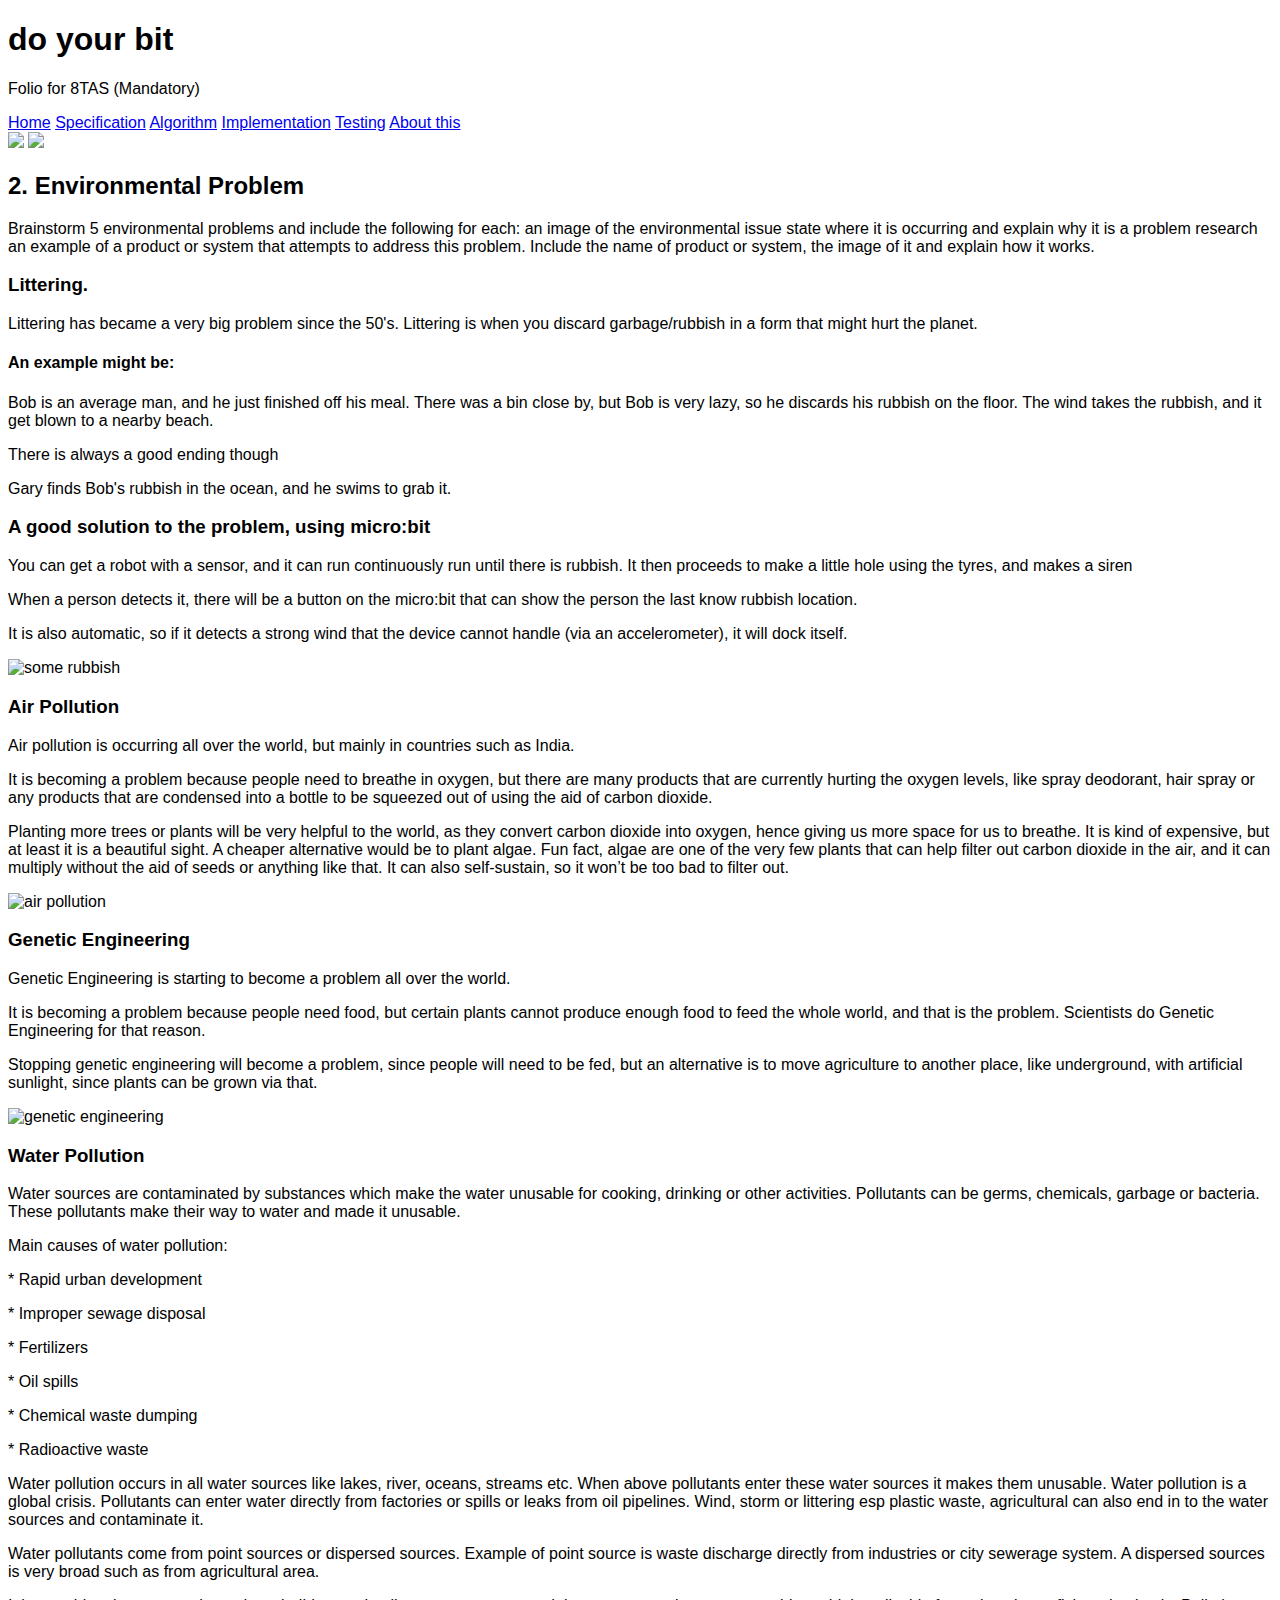
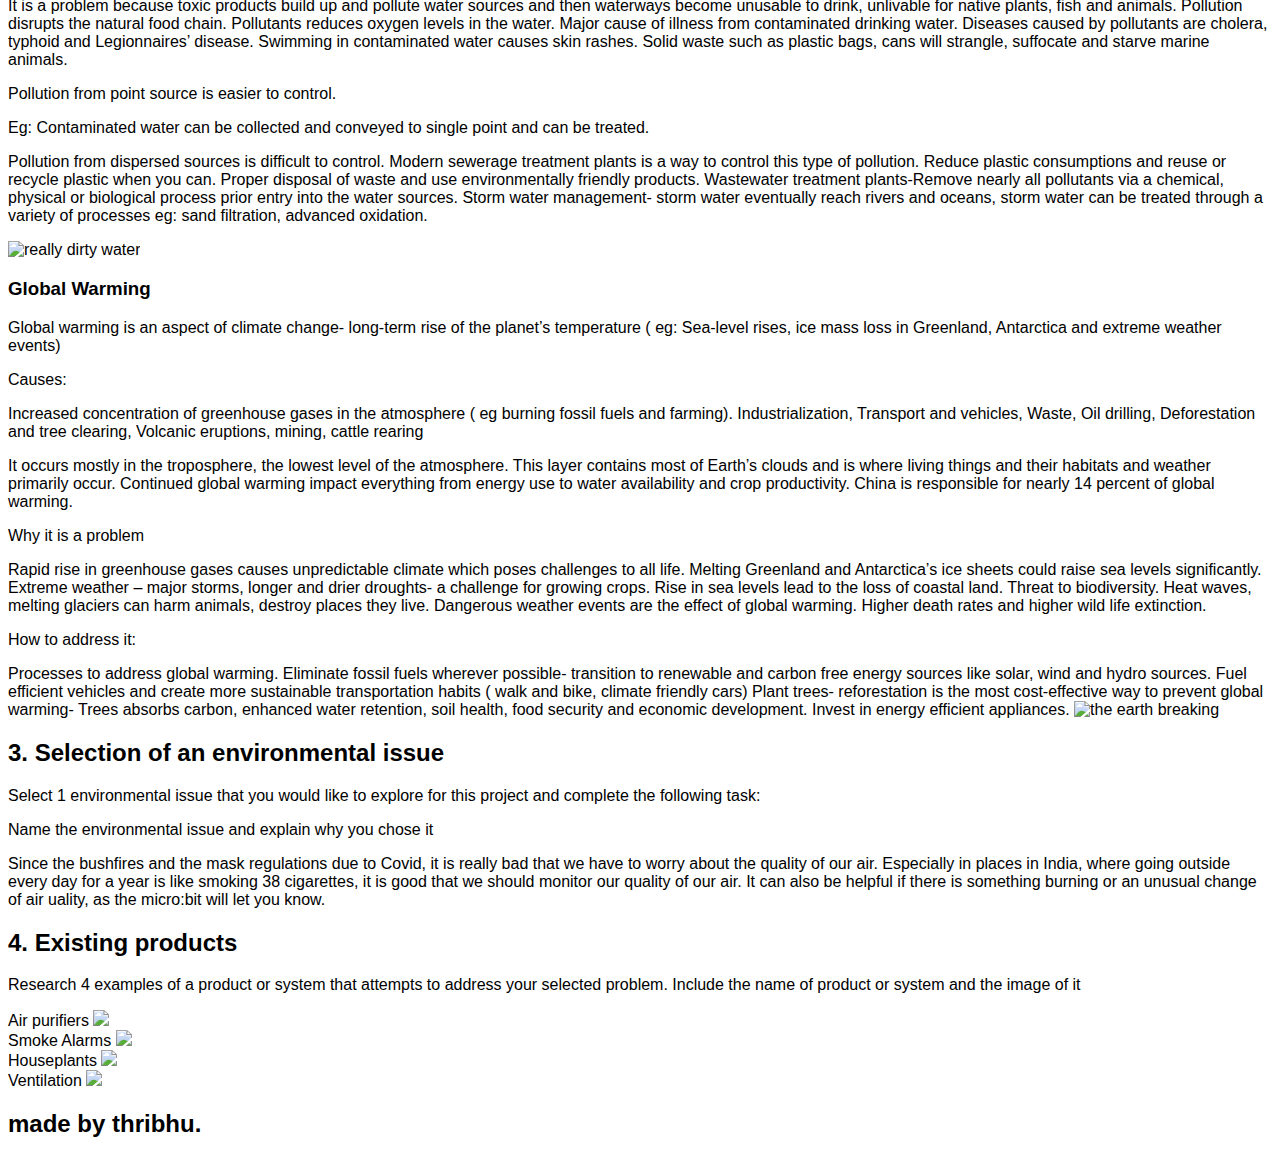
==== specification.html @ 0ef1ec0a "so many stuff has been changed" ====
<!DOCTYPE html>
<html>
  
  <head>
    <meta charset="utf-8">
   <meta name="viewport" content="width=device-width, initial-scale=1">
    <title>Specification - do your bit folio</title>
    <link rel="icon" type="image/x-icon" href="/images/favicon.ico">
    <link href="style2.css" rel="stylesheet" type="text/css" />
    <style>
      font-family: Arial, Helvetica, sans-serif;
    </style>
  </head>
  
  <body style="font-family: Arial">    

    <div class=header>
      <h1>do your bit</h1>
      <p>Folio for 8TAS (Mandatory)</p>
    </div>
    
    <div class="topnav">
      <a href="/index.html">Home</a>
      <a href="/specification.html" class="active">Specification</a>
      <a href="/algorithm.html">Algorithm</a>
      <a href="/implementation.html">Implementation</a>
      <a href="/testing.html">Testing</a>
      <a href="https://www.themediocredev.me" target="_blank" rel="noopener noreferrer">About this</a>
    </div>

    <div class="image">
      <img class="microbitscreenshit1" src=" ./images/img1.png" height="150" length="100">
      <img class="microbitscreenshit2" src=" ./images/img2.png" height="150" length="100">
    </div>

    <h2>2. Environmental Problem</h2>
Brainstorm 5 environmental problems and include the following for each:
an image of the environmental issue
state where it is occurring and explain why it is a problem
research an example of a product or system that attempts to address this problem. Include the name of product or system, the image of it and explain how it works.

    <div class="q2">
      <div class="a1">
        <h3>Littering. </h3>
        
        Littering has became a very big problem since the 50's. Littering is when you discard garbage/rubbish in a form that might hurt the planet.
        <h4>An example might be: </h4>
        <p>Bob is an average man, and he just finished off his meal. There was a bin close by, but Bob is very lazy, so he discards his rubbish on the floor. The wind takes the rubbish, and it get blown to a nearby beach.</p>
        There is always a good ending though
        <br>
        <p>Gary finds Bob's rubbish in the ocean, and he swims to grab it.</p> 
        
        <h3>A good solution to the problem, using micro:bit</h3>

        <p>You can get a robot with a sensor, and it can run continuously run until there is rubbish. It then proceeds to make a little hole using the tyres, and makes a siren</p>
        <p>When a person detects it, there will be a button on the micro:bit that can show the person the last know rubbish location.</p>
        <p>It is also automatic, so if it detects a strong wind that the device cannot handle (via an accelerometer), it will dock itself. </p>
        <img alt="some rubbish" src="https://www.conserve-energy-future.com/wp-content/uploads/2017/09/litter-trash-garbage-overflow.jpg" style="text-align: right" length="250" width="300">
      </div>
      <div class="a2">
        <h3>Air Pollution</h3>
        <p>Air pollution is occurring all over the world, but mainly in countries such as India. </p>
        <p>It is becoming a problem because people need to breathe in oxygen, but there are many products that are currently hurting the oxygen levels, like spray deodorant, hair spray or any products that are condensed into a bottle to be squeezed out of using the aid of carbon dioxide. </p>
        <p>Planting more trees or plants will be very helpful to the world, as they convert carbon dioxide into oxygen, hence giving us more space for us to breathe. It is kind of expensive, but at least it is a beautiful sight. A cheaper alternative would be to plant algae. Fun fact, algae are one of the very few plants that can help filter out carbon dioxide in the air, and it can multiply without the aid of seeds or anything like that. It can also self-sustain, so it won’t be too bad to filter out.  </p>
        <img alt="air pollution" src="https://i.kinja-img.com/gawker-media/image/upload/t_ku-large/ouvgxiis7srmbrd0jfem.jpg" length="250" width="300">
      </div>
      <div class="a3">
        <h3>Genetic Engineering</h3>
        <p>Genetic Engineering is starting to become a problem all over the world. </p>
        <p>It is becoming a problem because people need food, but certain plants cannot produce enough food to feed the whole world, and that is the problem. Scientists do Genetic Engineering for that reason. </p>
        <p>Stopping genetic engineering will become a problem, since people will need to be fed, but an alternative is to move agriculture to another place, like underground, with artificial sunlight, since plants can be grown via that. </p>
        <img alt="genetic engineering" src="https://upload.wikimedia.org/wikipedia/commons/a/a1/Genetic_engineering_logo.png" length="250" width="300">
      </div>
      <div class="a4">
        <h3>Water Pollution</h3>
        <p>Water sources are contaminated by substances which make the water unusable for cooking, drinking or other activities. Pollutants can be germs, chemicals, garbage or bacteria. These pollutants make their way to water and made it unusable.
</p>
        <p>Main causes of water pollution: </p>
        <p> * Rapid urban development</p>
        <p> * Improper sewage disposal</p>
        <p> * Fertilizers</p>
        <p> * Oil spills</p>
        <p> * Chemical waste dumping</p>
        <p> * Radioactive waste</p>  
        <p>Water pollution occurs in all water sources like lakes, river, oceans, streams  etc. When above pollutants enter these water sources it makes them unusable. Water pollution is a global crisis.  Pollutants can enter water directly from factories or spills or leaks from oil pipelines. Wind, storm or littering esp plastic waste, agricultural can also end in to the water sources and contaminate it. </p>
          <p>Water pollutants come from point sources or dispersed sources. Example of point source is waste discharge directly from industries or city sewerage system.  A dispersed sources is very broad such as from agricultural area.</p>
</p>
        <p>It is a problem because toxic products build up and pollute water sources and then waterways become unusable to drink, unlivable for native plants, fish and animals. Pollution disrupts the natural food chain. Pollutants reduces oxygen levels in the water. Major cause of illness from contaminated drinking water. Diseases caused by pollutants are cholera, typhoid and Legionnaires’ disease. Swimming in contaminated water causes skin rashes. Solid waste such as plastic bags, cans will strangle, suffocate and starve marine animals.
</p>
        <p>Pollution from point source is easier to control.</p> 
        <p>Eg: Contaminated water can be collected and conveyed to single point and can be treated. </p>
        <p>Pollution from dispersed sources is difficult to control. Modern sewerage treatment plants is a way to control this type of pollution. Reduce plastic consumptions and reuse or recycle plastic when you can. Proper disposal of waste and use environmentally friendly products. Wastewater treatment plants-Remove nearly all pollutants via a chemical, physical or biological process prior entry into the water sources. Storm water management- storm water eventually reach rivers and oceans, storm water can be treated through a variety of processes eg: sand filtration, advanced oxidation.</p>
        <img alt="really dirty water" src="https://cdn.britannica.com/81/156681-050-64B6C301/bottles-garbage-lake.jpg" length="250" width="300">
      </div>
      <div class="a5">
        <h3>Global Warming</h3>
        Global warming is an aspect of climate change- long-term rise of the planet’s temperature ( eg: Sea-level rises, ice mass loss in Greenland, Antarctica and extreme weather events)
        <p>Causes: </p>
        <p>Increased concentration of greenhouse gases in the atmosphere ( eg burning fossil fuels and farming). Industrialization, Transport and vehicles, Waste, Oil drilling, Deforestation and tree clearing, Volcanic eruptions, mining, cattle rearing </p>
          <p> It occurs mostly in the troposphere, the lowest level of the atmosphere. This layer contains most of Earth’s clouds and is where living things and their habitats and weather primarily occur. Continued global warming impact everything from energy use to water availability and crop productivity. China is responsible for nearly 14 percent of global warming. </p>
        <p>Why it is a problem</p>
        <p>Rapid rise in greenhouse gases causes unpredictable climate which poses challenges to all life. Melting Greenland and Antarctica’s ice sheets could raise sea levels significantly. Extreme weather – major storms, longer and drier droughts- a challenge for growing crops. Rise in sea levels lead to the loss of coastal land. Threat to biodiversity. Heat waves, melting glaciers can harm animals, destroy places they live. Dangerous weather events are the effect of global warming. Higher death rates and higher wild life extinction. </p>
        <p>How to address it: </p>
        <p> Processes to address global warming. Eliminate fossil fuels wherever possible- transition to renewable and carbon free energy sources like solar, wind and hydro sources.  Fuel efficient vehicles and create more sustainable transportation habits ( walk and bike, climate friendly cars) Plant trees- reforestation is the most cost-effective way to prevent global warming- Trees absorbs carbon, enhanced water retention, soil health, food security and economic development. Invest in energy efficient appliances.
          <img alt="the earth breaking" src="https://climate.nasa.gov/system/news_items/main_images/2352_shutterstock_98702825-768px-80.jpg" length="250" width="300">
    </div>

    <div class="q3">
      <h2>3. Selection of an environmental issue</h2>
      <p>Select 1 environmental issue that you would like to explore for this project and complete the following task: </p>
      <p>Name the environmental issue and explain why you chose it</p>
      <div class="a1">
        <p>Since the bushfires and the mask regulations due to Covid, it is really bad that we have to worry about the quality of our air. Especially in places in India, where going outside every day for a year is like smoking 38 cigarettes, it is good that we should monitor our quality of our air. It can also be helpful if there is something burning or an unusual change of air uality, as the micro:bit will let you know. </p>
      </div>
    </div>

    <div class="q4">
      <h2>4. Existing products</h2>
      <p>Research 4 examples of a product or system that attempts to address your selected problem. Include the name of product or system and the image of it</p>
      <div class="a1">
        Air purifiers
        <img src="https://pyxis.nymag.com/v1/imgs/0d8/ca0/33cb641b97f708eee5f3580b5d26aa05ee-best-air-purifiers-lede.2x.rsocial.w600.png" length="250" width="300">
      </div>
      <div class="a2">
        Smoke Alarms
        <img src="https://www.newfire.com.au/wp-content/uploads/2019/08/Smoke_alarm.jpg" length="250" width="300">
      </div>
      <div class="a3">
        Houseplants
        <img src="https://www.gardeningknowhow.com/wp-content/uploads/2021/07/houseplants-for-interior.jpg" length="250" width="300">
      </div>
      <div class="a4">
        Ventilation
        <img src="https://www.statnews.com/wp-content/uploads/2020/08/AdobeStock_260667440-645x645.jpeg" length="250" width="300">
    
        
    
    <div class="footer">
      <h2>made by thribhu.</h2>
    </div>
    
    <a href="javascript:void(0);" class="icon" onclick="myFunction()">
    <i class="fa fa-bars"></i>
    <script src="script.js"></script>    
  </body>
</html>
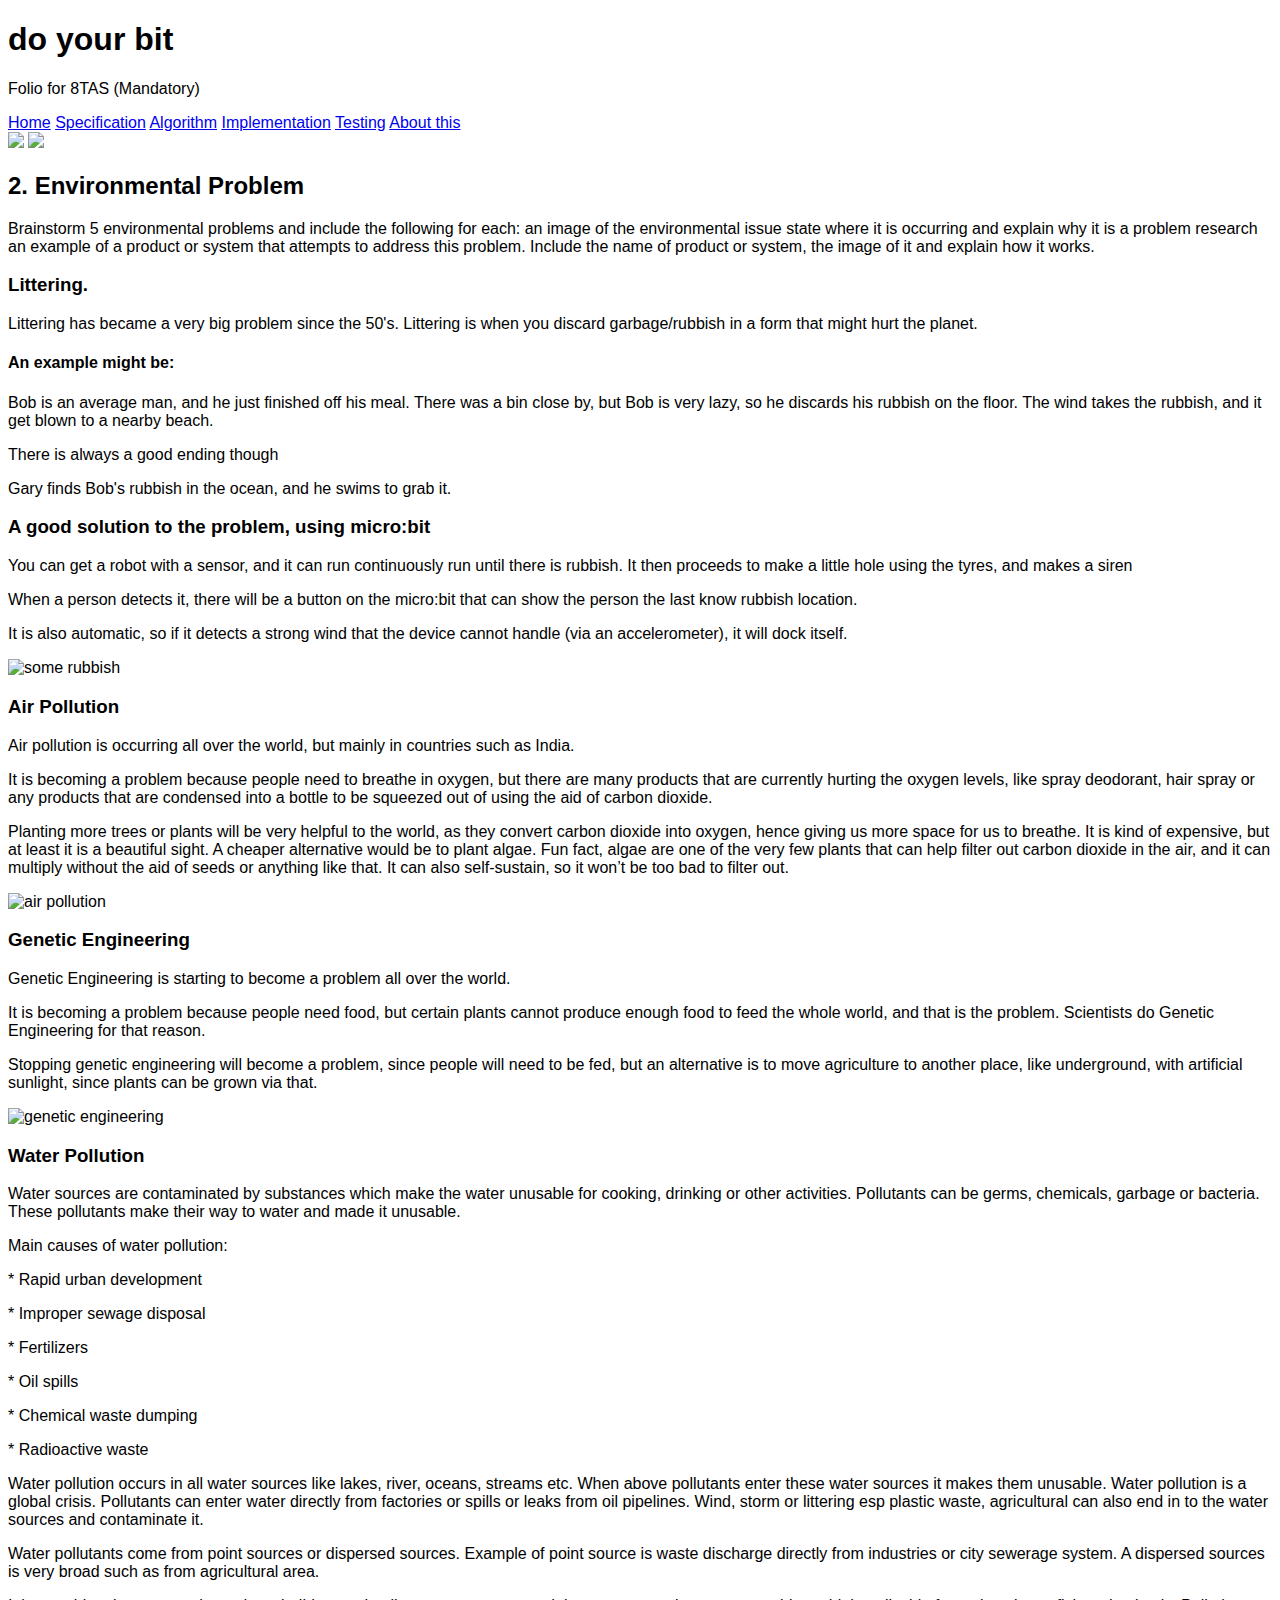
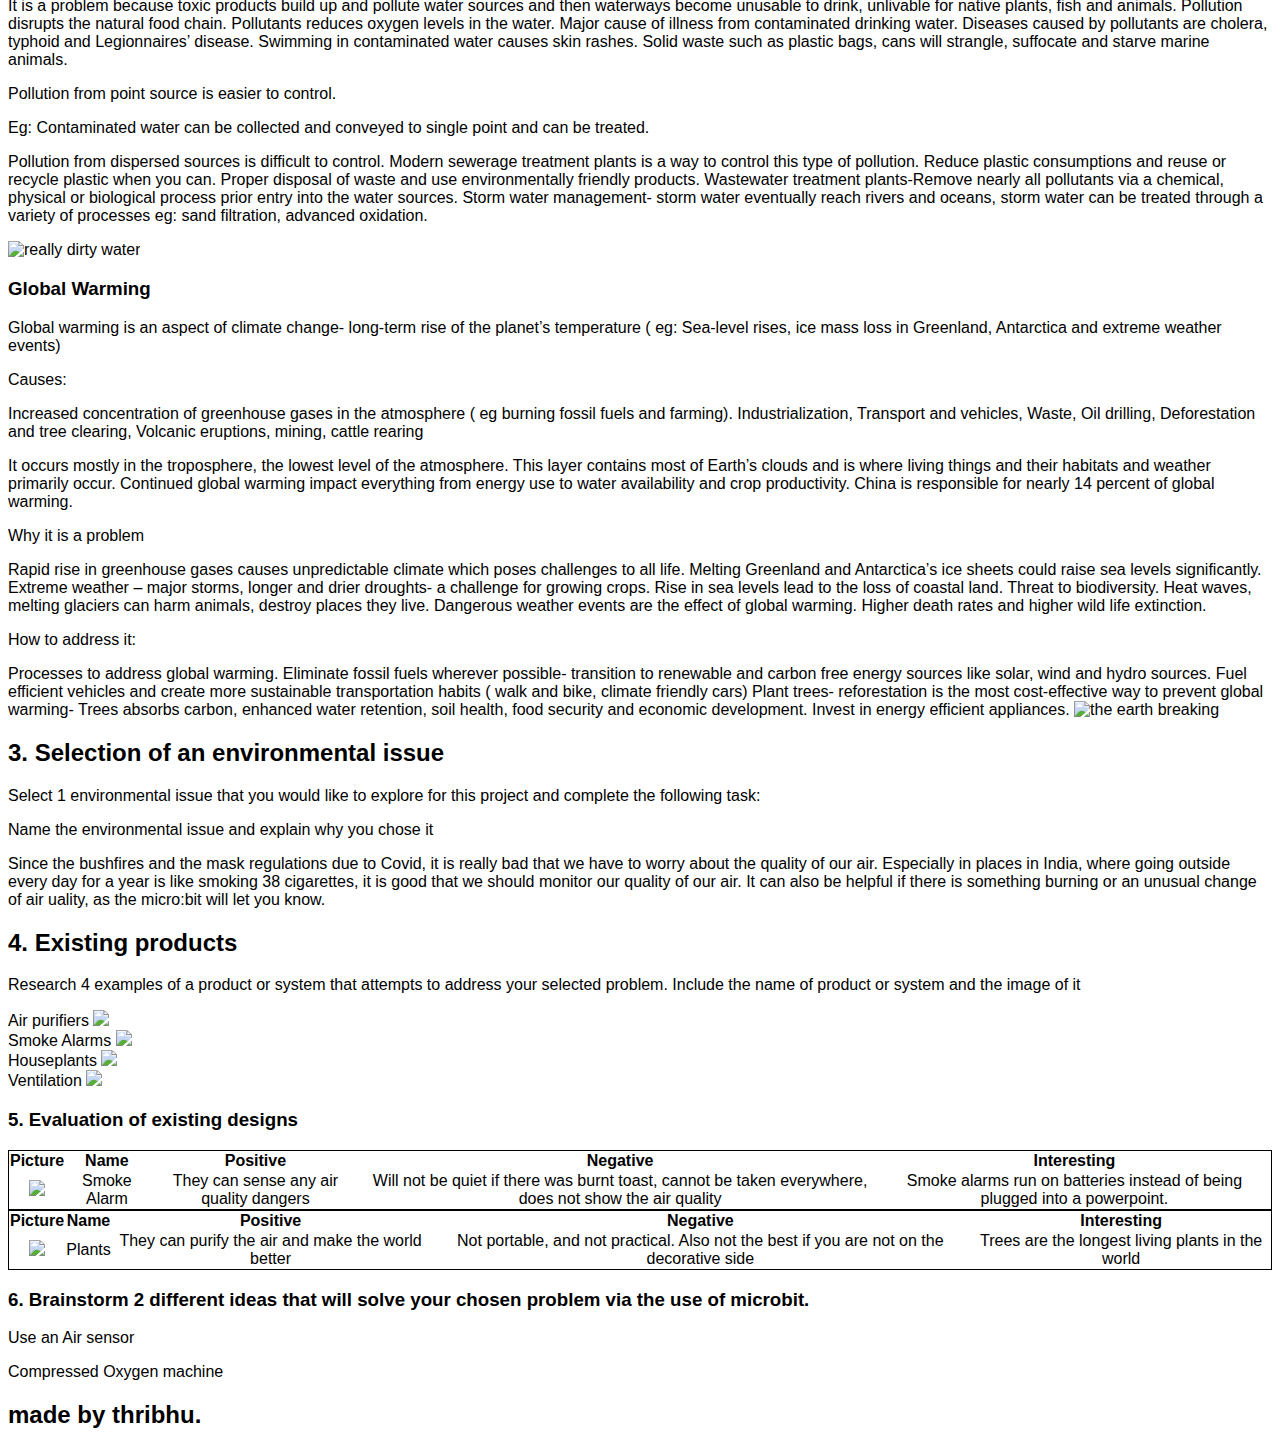
==== commit e09879ab: "It is FINALLY finished, and my project is done. Gotta fix up the domain stuff, but that is it :D" ====
--- a/specification.html
+++ b/specification.html
@@ -25,7 +25,7 @@
       <a href="/algorithm.html">Algorithm</a>
       <a href="/implementation.html">Implementation</a>
       <a href="/testing.html">Testing</a>
-      <a href="https://www.themediocredev.me" target="_blank" rel="noopener noreferrer">About this</a>
+      <a href="https://themediocredev.me" target="_blank" rel="noopener noreferrer">About this</a>
     </div>
 
     <div class="image">
@@ -132,7 +132,58 @@
       <div class="a4">
         Ventilation
         <img src="https://www.statnews.com/wp-content/uploads/2020/08/AdobeStock_260667440-645x645.jpeg" length="250" width="300">
-    
+      </div>
+    </div>
+    <div class="q5">
+      <h3>5. Evaluation of existing designs</h3>
+      <div class="a1">
+        <table style="border: 1px solid black; border-collapse: collapse; text-align: center;">
+          <tr>
+            <th>Picture</th>
+            <th>Name</th>
+            <th>Positive</th>
+            <th>Negative</th>
+            <th>Interesting</th>
+          </tr>
+          <tr>
+            <td><img src="https://www.newfire.com.au/wp-content/uploads/2019/08/Smoke_alarm.jpg" length="250" width="300"></td>
+            <td>Smoke Alarm</td>
+            <td>They can sense any air quality dangers</td>
+            <td>Will not be quiet if there was burnt toast, cannot be taken everywhere, does not show the air quality</td>
+            <td>Smoke alarms run on batteries instead of being plugged into a powerpoint.</td>
+          </tr>
+        </table>
+      </div>
+      <div class="a1">
+        <table style="border: 1px solid black; border-collapse: collapse; text-align: center;">
+          <tr>
+            <th>Picture</th>
+            <th>Name</th>
+            <th>Positive</th>
+            <th>Negative</th>
+            <th>Interesting</th>
+          </tr>
+          <tr>
+            <td><img src="https://www.gardeningknowhow.com/wp-content/uploads/2021/07/houseplants-for-interior.jpg" length="250" width="300"></td>
+            <td>Plants</td>
+            <td>They can purify the air and make the world better</td>
+            <td>Not portable, and not practical. Also not the best if you are not on the decorative side</td>
+            <td>Trees are the longest living plants in the world</td>
+          </tr>
+        </table>
+      </div>
+    </div>
+
+    <div class="q6">
+      <h3>6. Brainstorm 2 different ideas that will solve your chosen problem via the use of microbit.</h3>
+      <div class="a1">
+        <p>Use an Air sensor</p>
+      </div>
+      <div class="a2">
+        <p>Compressed Oxygen machine</p>
+      </div>
+    </div>
+
         
     
     <div class="footer">
